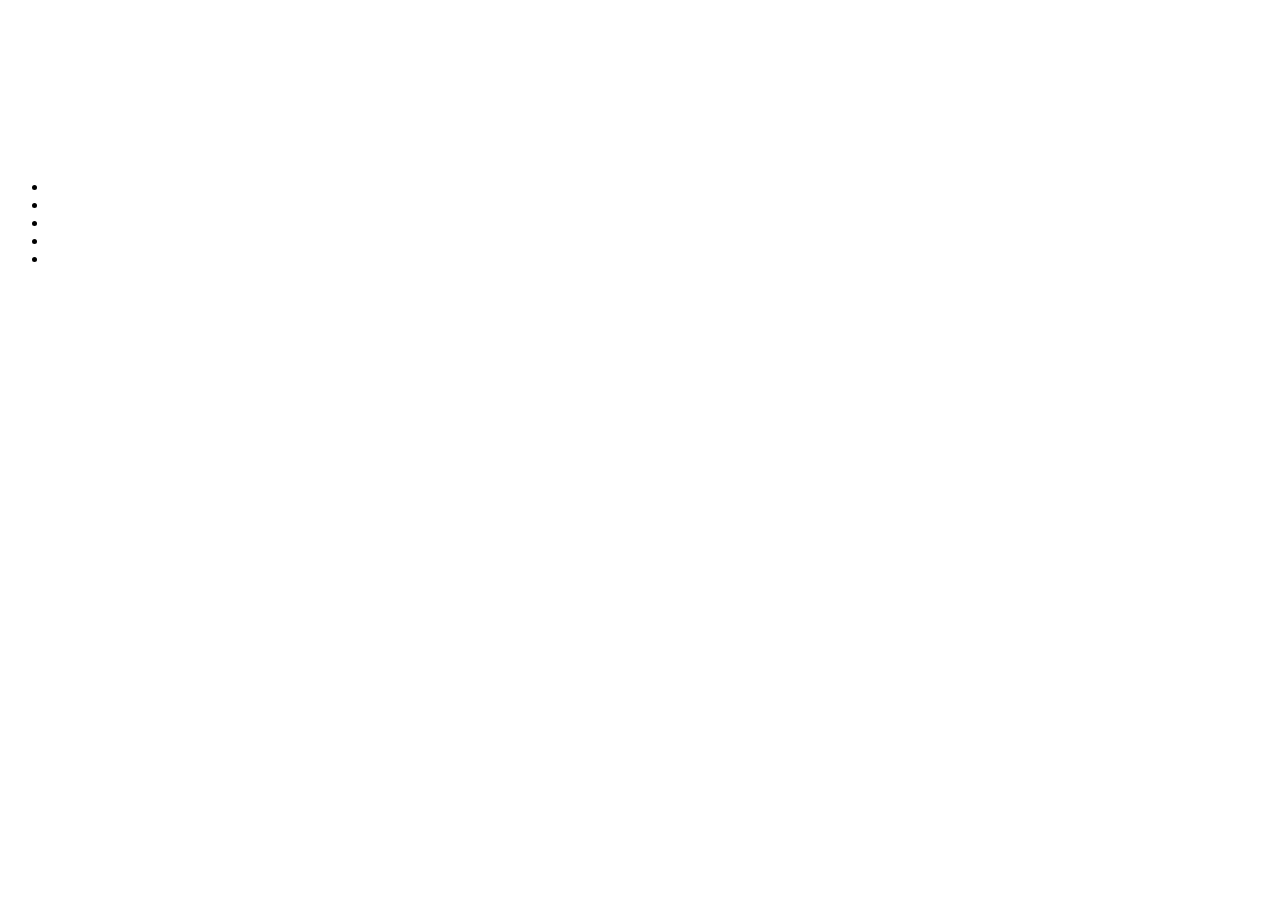
==== gd/templates/index.html @ 846fda59 "converted socket.io whiteboard to work with our setup" ====
<!doctype html>
<html lang="en">
    <head>
        <meta charset="UTF-8">
        <title>Socket.IO whiteboard</title>
        <link rel="stylesheet" href="/static/style.css">
    </head>
    <body>
        <canvas class="whiteboard"></canvas>
        <ul class="colors">
            <li data-color="black"></li>
            <li data-color="red"></li>
            <li data-color="green"></li>
            <li data-color="blue"></li>
            <li data-color="yellow"></li>
        </ul>
        <script src="https://cdnjs.cloudflare.com/ajax/libs/jquery/3.2.1/jquery.min.js"></script>
        <script src="https://cdnjs.cloudflare.com/ajax/libs/underscore.js/1.8.3/underscore-min.js"></script>
        <script src="https://cdnjs.cloudflare.com/ajax/libs/backbone.js/1.3.3/backbone-min.js"></script>
        <script src="/static/script.js"></script>
    </body>
</html>
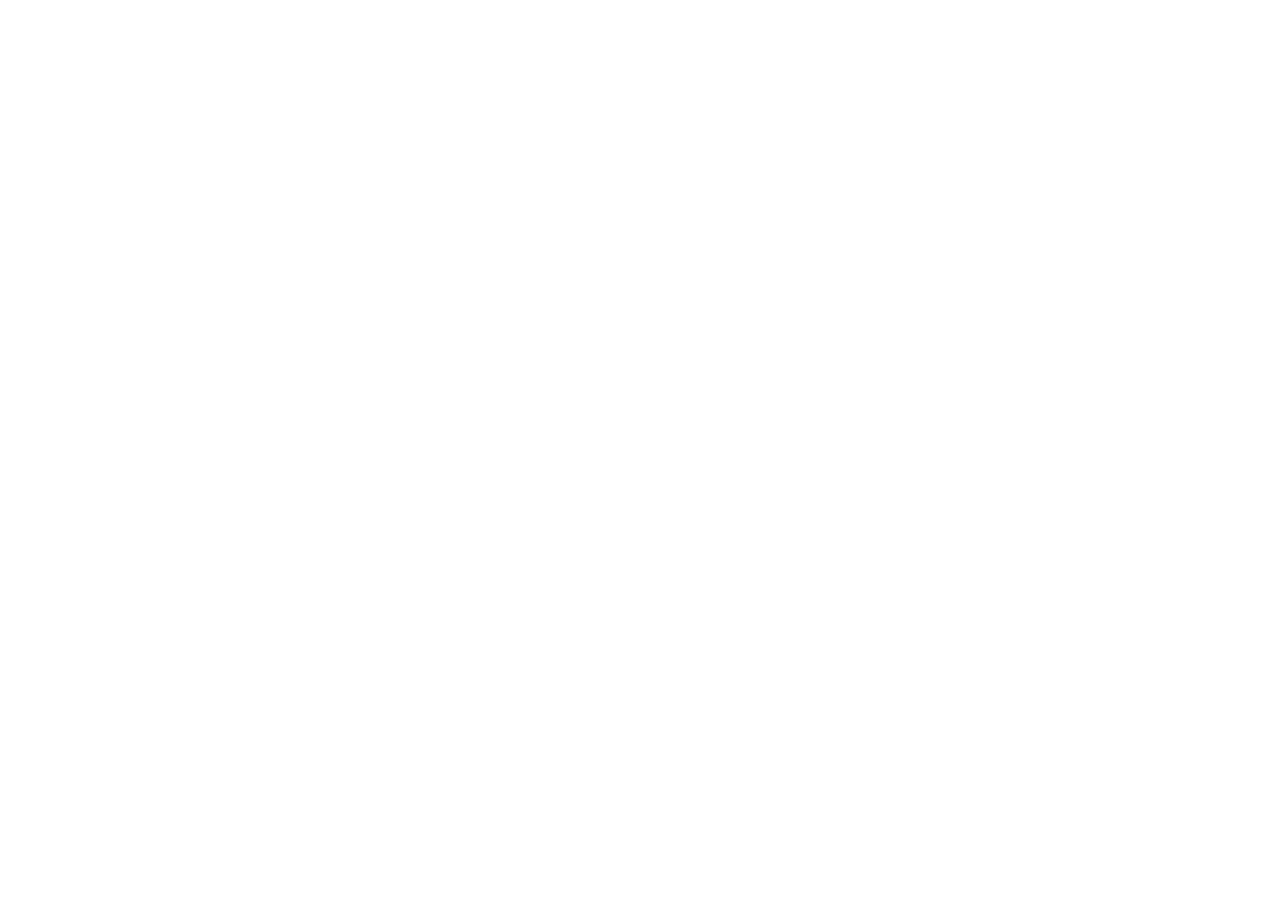
==== commit 72639127: "complete rewrite of vanilla js canvas code" ====
--- a/gd/templates/index.html
+++ b/gd/templates/index.html
@@ -2,21 +2,22 @@
 <html lang="en">
     <head>
         <meta charset="UTF-8">
-        <title>Socket.IO whiteboard</title>
+        <title>Group Draw</title>
         <link rel="stylesheet" href="/static/style.css">
     </head>
     <body>
-        <canvas class="whiteboard"></canvas>
-        <ul class="colors">
-            <li data-color="black"></li>
-            <li data-color="red"></li>
-            <li data-color="green"></li>
-            <li data-color="blue"></li>
-            <li data-color="yellow"></li>
-        </ul>
+        <canvas id="draw"></canvas>
+        <!--<ul class="colors">-->
+            <!--<li data-color="black"></li>-->
+            <!--<li data-color="red"></li>-->
+            <!--<li data-color="green"></li>-->
+            <!--<li data-color="blue"></li>-->
+            <!--<li data-color="yellow"></li>-->
+        <!--</ul>-->
         <script src="https://cdnjs.cloudflare.com/ajax/libs/jquery/3.2.1/jquery.min.js"></script>
         <script src="https://cdnjs.cloudflare.com/ajax/libs/underscore.js/1.8.3/underscore-min.js"></script>
         <script src="https://cdnjs.cloudflare.com/ajax/libs/backbone.js/1.3.3/backbone-min.js"></script>
+        <script src="https://cdnjs.cloudflare.com/ajax/libs/fabric.js/1.7.14/fabric.min.js"></script>
         <script src="/static/script.js"></script>
     </body>
 </html>
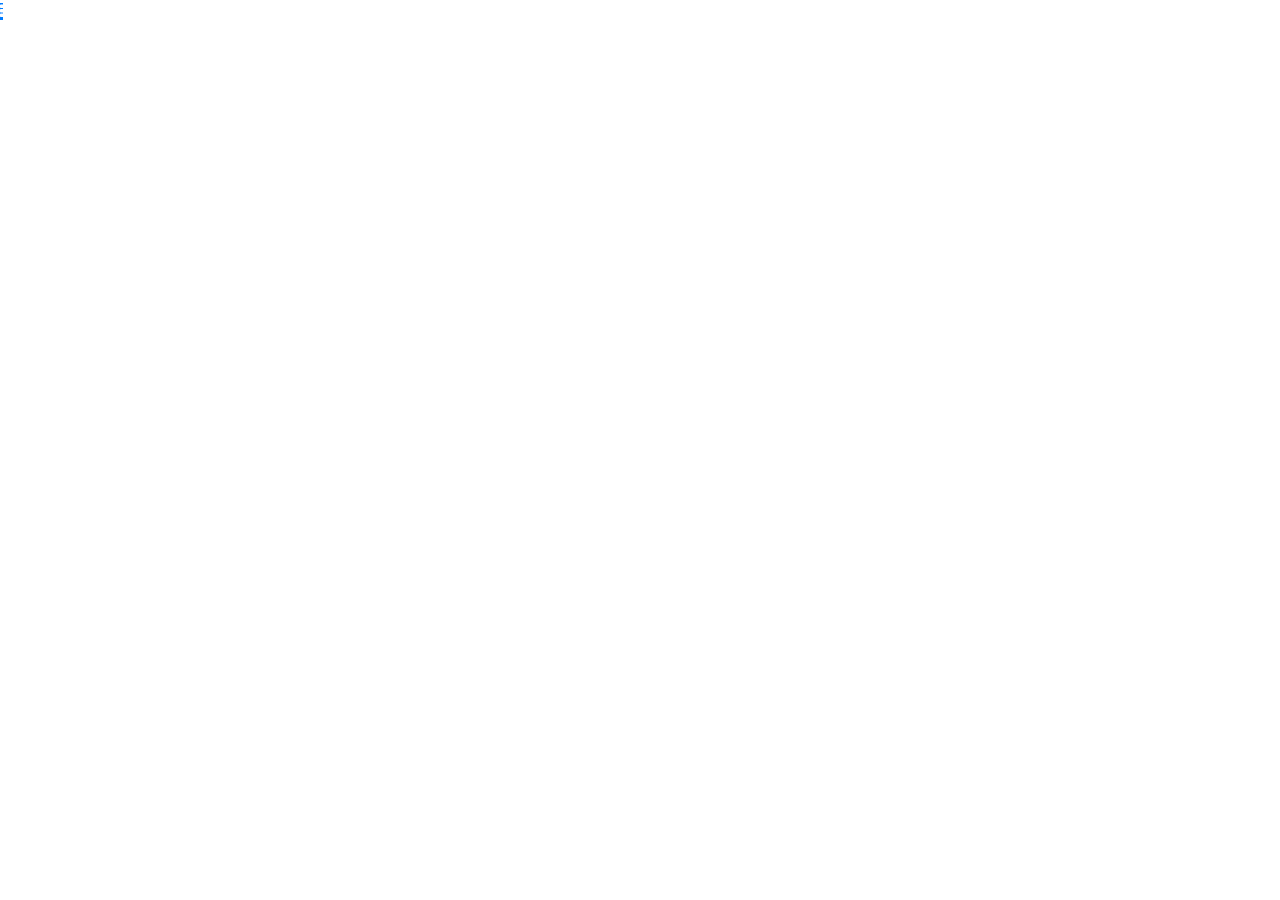
==== commit 4e83b713: "revamped to use fabricjs also added room support" ====
--- a/gd/templates/index.html
+++ b/gd/templates/index.html
@@ -1,23 +1,38 @@
-<!doctype html>
+<!DOCTYPE html>
 <html lang="en">
     <head>
-        <meta charset="UTF-8">
         <title>Group Draw</title>
+        <meta charset="utf-8">
+        <meta name="viewport" content="width=device-width, initial-scale=1, shrink-to-fit=no">
+        <link rel="stylesheet" href="https://cdnjs.cloudflare.com/ajax/libs/twitter-bootstrap/4.0.0-alpha.6/css/bootstrap.min.css" />
+        <link rel="stylesheet" href="https://cdnjs.cloudflare.com/ajax/libs/font-awesome/4.7.0/css/font-awesome.min.css" />
         <link rel="stylesheet" href="/static/style.css">
     </head>
     <body>
         <canvas id="draw"></canvas>
-        <!--<ul class="colors">-->
-            <!--<li data-color="black"></li>-->
-            <!--<li data-color="red"></li>-->
-            <!--<li data-color="green"></li>-->
-            <!--<li data-color="blue"></li>-->
-            <!--<li data-color="yellow"></li>-->
-        <!--</ul>-->
+        <div class="menu dropdown fixed-top d-inline-block">
+            <span data-toggle="dropdown" class="btn-circle bg-primary text-white">
+                <span class="fa fa-ellipsis-v"></span>
+            </span>
+            <ul class="dropdown-menu">
+                <li>
+                    <span class="btn-circle bg-inverse text-white" data-change="color">
+                        <span class="fa fa-eyedropper"></span>
+                    </span>
+                </li>
+                <li>
+                    <span class="btn-circle bg-inverse text-white" data-change="width">
+                        <span class="fa fa-paint-brush"></span>
+                    </span>
+                </li>
+            </ul>
+        </div>
         <script src="https://cdnjs.cloudflare.com/ajax/libs/jquery/3.2.1/jquery.min.js"></script>
         <script src="https://cdnjs.cloudflare.com/ajax/libs/underscore.js/1.8.3/underscore-min.js"></script>
         <script src="https://cdnjs.cloudflare.com/ajax/libs/backbone.js/1.3.3/backbone-min.js"></script>
-        <script src="https://cdnjs.cloudflare.com/ajax/libs/fabric.js/1.7.14/fabric.min.js"></script>
+        <script src="https://cdnjs.cloudflare.com/ajax/libs/tether/1.4.0/js/tether.min.js"></script>
+        <script src="https://cdnjs.cloudflare.com/ajax/libs/twitter-bootstrap/4.0.0-alpha.6/js/bootstrap.min.js"></script>
+        <script src="/static/fabric.js"></script>
         <script src="/static/script.js"></script>
     </body>
 </html>
